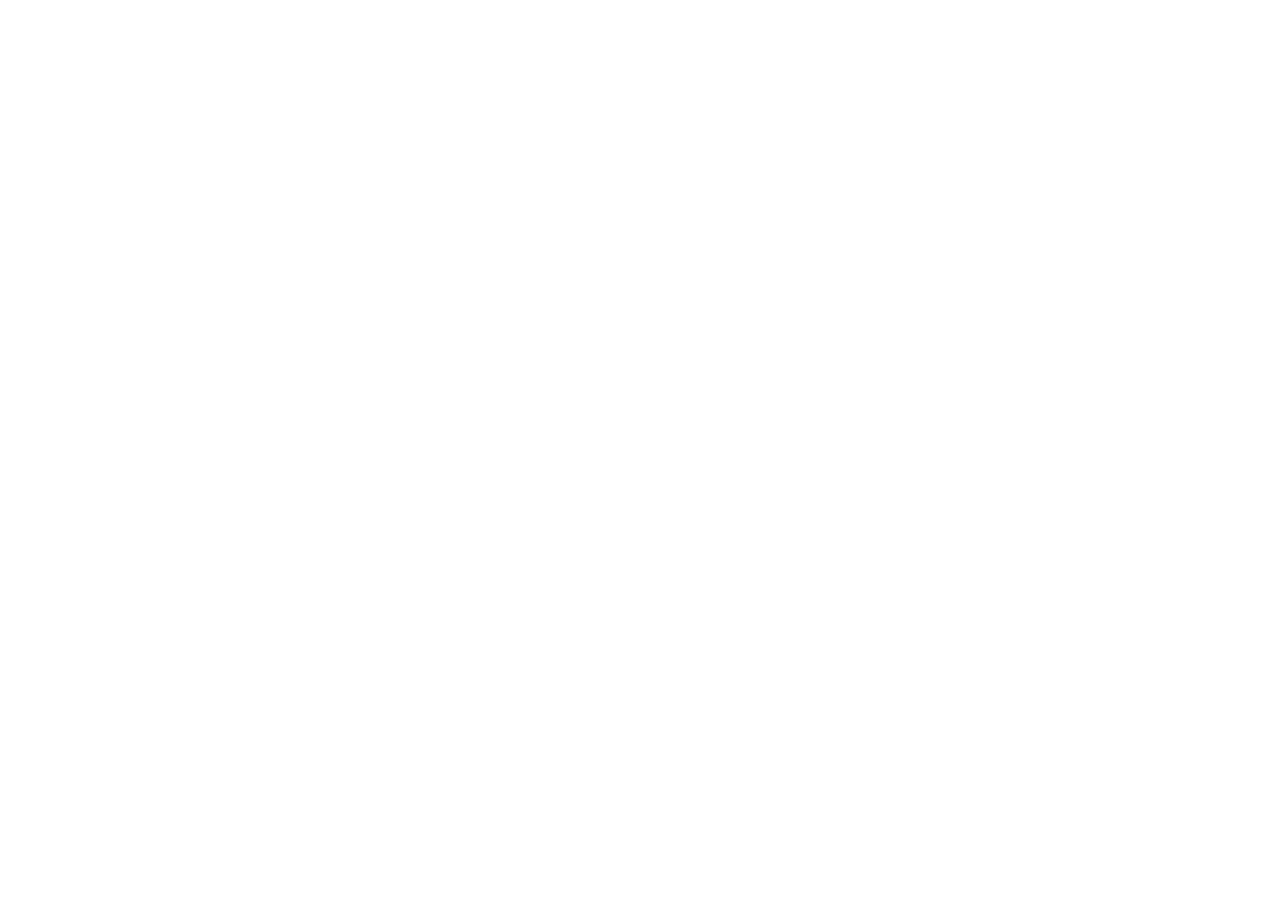
==== index.html @ cc42b27a "scaffolding" ====
<!DOCTYPE html>
<html lang="en">
<head>
    <meta charset="UTF-8">
    <meta http-equiv="X-UA-Compatible" content="IE=edge">
    <meta name="viewport" content="width=device-width, initial-scale=1.0">
    <title>Document</title>
    <!-- LINK VUEJS -->
    <script src="https://cdn.jsdelivr.net/npm/vue@2.6.14/dist/vue.js"></script>

</head>
<body>
    
    <div id="root">
        <!-- APP VUEJS -->
    </div>

    <!-- SCRIPT -->
    <script src="js/script.js"></script>
</body>
</html>
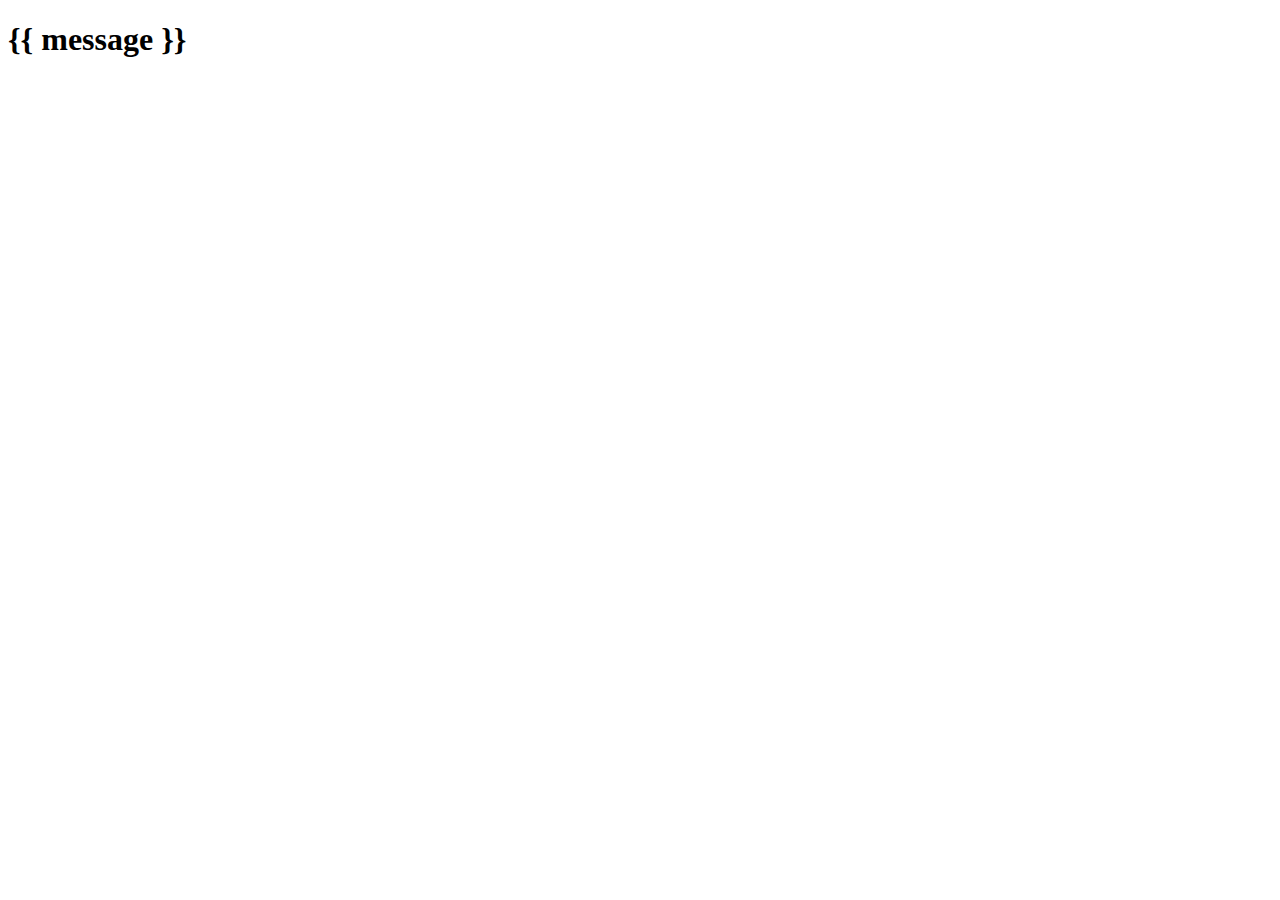
==== commit 63d49394: "add h1 with dinamic message in DOM" ====
--- a/index.html
+++ b/index.html
@@ -12,7 +12,8 @@
 <body>
     
     <div id="root">
-        <!-- APP VUEJS -->
+        <!-- APP VUE -->
+        <h1>{{ message }}</h1>
     </div>
 
     <!-- SCRIPT -->
